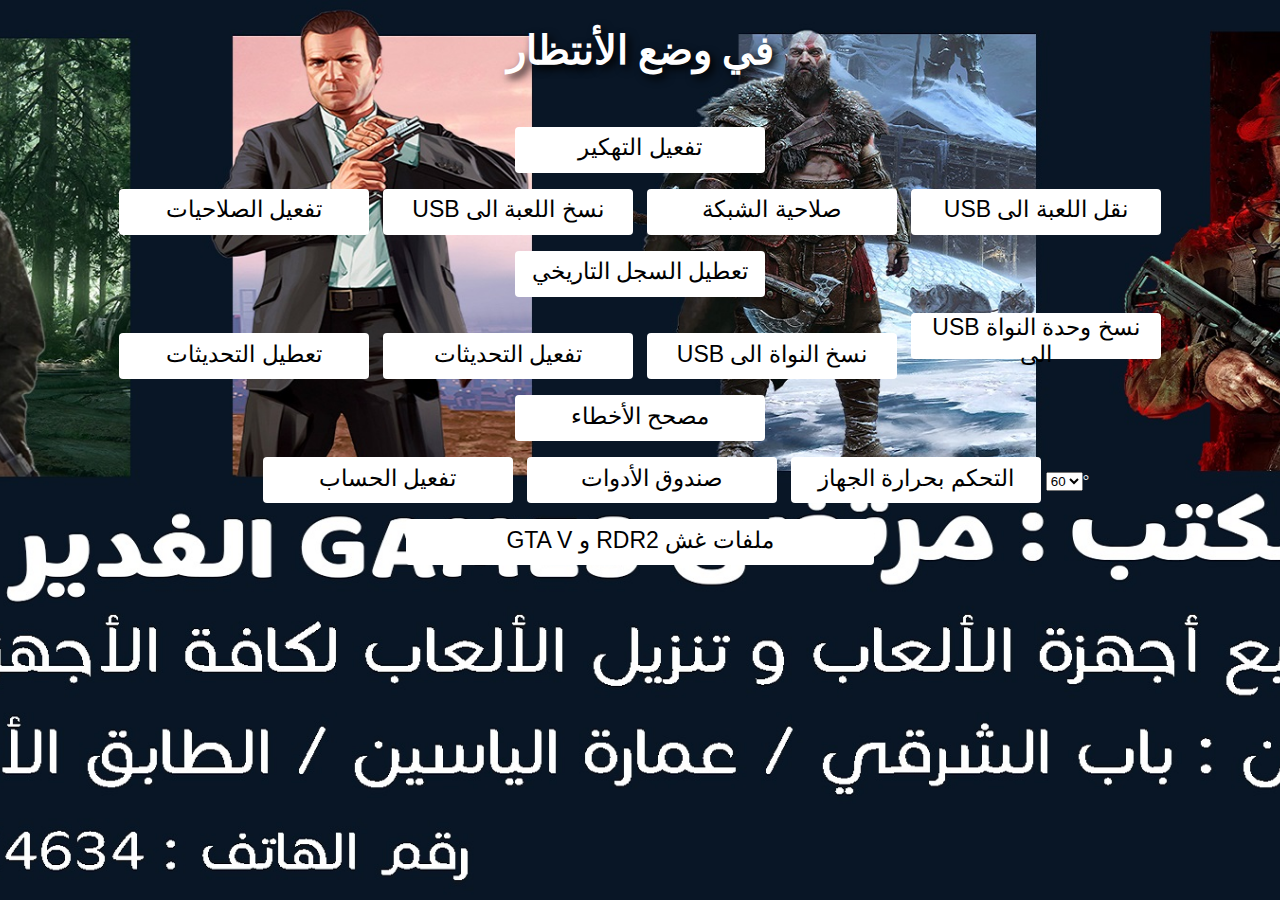
==== index.html @ 837dd36b "Add files via upload" ====
<!DOCTYPE html>
<html manifest="cache.manifest">
<head>
<title>مكتب : مرتضى GAMES الغدير</title>
<link rel="stylesheet" href="style.css">
<script src="int64.js"></script>
<script src="rop.js"></script>
<script src="kexploit.js"></script>
<script src="webkit.js"></script>
</head>
<body>
<script>
function DLProgress(e){Percent=(Math.round(e.loaded / e.total * 100));for (let i=0; i<57; i++){document.getElementsByTagName("button")[i].removeAttribute("onmouseover");}for (let i=0; i<57; i++){document.getElementsByTagName("button")[i].removeAttribute("onmouseout");}window.msgs.innerHTML=" جاري تحميل الصفحة " + Percent + "%";}
function DisplayCacheProgress(){setTimeout(function(){window.msgs.innerHTML=" تم تحميل الصفحة ";},1000);setTimeout(function(){window.msgs.innerHTML=" أعد تشغيل المتصفح ";},3000);}window.applicationCache.addEventListener("progress",DLProgress,false);window.applicationCache.oncached=function(e){DisplayCacheProgress();};window.applicationCache.onupdateready=function(e){DisplayCacheProgress();};
</script>
<h1 id="msgs"> في وضع الأنتظار </h1>
<br>
<div id="menu">
<button class="btn btn-goldhen" onmouseover="msgs.innerHTML=' تفعيل التهكير '" onmouseout="msgs.innerHTML=' في وضع الأنتظار '" onclick="load_goldhenbeta()"> تفعيل التهكير </button>
<br>
<button class="btn" onmouseover="msgs.innerHTML=' تفعيل بعض الميزات البرمجية على جهاز بلايستيشن 4 هذا '" onmouseout="msgs.innerHTML=' في وضع الأنتظار '" onclick="load_todex()"> تفعيل الصلاحيات </button>
<button class="btn" onmouseover="msgs.innerHTML=' USB نسخ الالعاب من البلايستيشن 4 الى وحدة التخزين الخارجية '" onmouseout="msgs.innerHTML=' في وضع الأنتظار '" onclick="load_dumper()"> USB نسخ اللعبة الى  </button>
<button class="btn" onmouseover="msgs.innerHTML=' لجهاز بلايستيشن 4 هذا FTP صلاحية كاملة للدخول الى سيرفر '" onmouseout="msgs.innerHTML=' في وضع الأنتظار '" onclick="load_ftp()"> صلاحية الشبكة </button>
<button class="btn" onmouseover="msgs.innerHTML=' USB نقل الألعاب المثبتة على جهاز بلايستيشن 4 هذا الى وحدة تخزين '" onmouseout="msgs.innerHTML=' في وضع الأنتظار '" onclick="load_app2usb()"> USB نقل اللعبة الى  </button>
<button class="btn" onmouseover="msgs.innerHTML=' تعطيل السجل التاريخي '" onmouseout="msgs.innerHTML=' في وضع الأنتظار '" onclick="load_historyBlocker()"> تعطيل السجل التاريخي  </button>
<br>
<button class="btn" onmouseover="msgs.innerHTML='تعطيل تحديثات جهاز بلايستيشن 4 هذا '" onmouseout="msgs.innerHTML=' في وضع الأنتظار '" onclick="load_disableUpdates()"> تعطيل التحديثات </button>
<button class="btn" onmouseover="msgs.innerHTML='تفعيل تحديثات جهاز بلايستيشن 4 هذا '" onmouseout="msgs.innerHTML=' في وضع الأنتظار '" onclick="load_enablebUpdates()"> تفعيل التحديثات  </button>
<button class="btn" onmouseover="msgs.innerHTML=' USB نسخ نواة جهاز بلايستيشن 4 هذا الى وحدة تخزين '" onmouseout="msgs.innerHTML=' في وضع الأنتظار '" onclick="load_kernelDump()"> USB نسخ النواة الى  </button>
<button class="btn" onmouseover="msgs.innerHTML=' USB نسخ وحدة نواة جهاز بلايستيشن 4 هذا الى وحدة تخزين '" onmouseout="msgs.innerHTML=' في وضع الأنتظار '" onclick="load_moduleDump()"> USB نسخ وحدة النواة الى </button>
<button class="btn" onmouseover="msgs.innerHTML=' مصحح الأخطاء لعرض معلومات برمجة الألعاب على الكمبيوتر '" onmouseout="msgs.innerHTML=' في وضع الأنتظار '" onclick="load_ps4debug()"> مصحح الأخطاء </button>
<br>
<a href="webactivator.html"><button class="btn" onmouseover="msgs.innerHTML=' تفعيل حسابك للحصول على الميزات الكاملة للجهاز '" onmouseout="msgs.innerHTML=' في وضع الأنتظار '" style="margin-left: 72px;"> تفعيل الحساب </button></a>

<button class="btn btn-toolbox" onmouseover="msgs.innerHTML=' صندوق الأدوات للأصدار 9.00 '" onmouseout="msgs.innerHTML=' في وضع الأنتظار '" onclick="load_toolbox()"> صندوق الأدوات </button>
<button class="btn" onmouseover="msgs.innerHTML=' التحكم بحرارة الجهاز عن طريق زيادة سرعة المروحة أو أنقاصها '" onmouseout="msgs.innerHTML=' في وضع الأنتظار '" onclick="load_fanthreshold()"> التحكم بحرارة الجهاز </button><select id="tempC"></select>&#176;
<br>
<button class="btn btn-onln" onclick="mods_group()" style="margin-bottom: 11px;width: 468px;"> GTA V و RDR2 ملفات غش </button>
</div>
<div id="lnx">
<h1 style="font-size: 18px;">Linux Payloads</h1>
<button class="btn" onmouseover="msgs.innerHTML='Identify the Southbridge of your Console for the Linux Installation'" onmouseout="msgs.innerHTML=' في وضع الأنتظار '" onclick="load_southbridge()"> Whos that Southbridge </button>
<br>
<button class="btn" onmouseover="msgs.innerHTML='Load Linux with 1GB VRAM (PSXita)'" onmouseout="msgs.innerHTML=' في وضع الأنتظار '" onclick="load_linux1gb()"> Linux 1GB </button>
<button class="btn" onmouseover="msgs.innerHTML='Load Linux with 2GB VRAM (PSXita)'" onmouseout="msgs.innerHTML=' في وضع الأنتظار '" onclick="load_linux2gb()"> Linux 2GB </button>
<button class="btn" onmouseover="msgs.innerHTML='Load Linux with 3GB VRAM (PSXita)'" onmouseout="msgs.innerHTML=' في وضع الأنتظار '" onclick="load_linux3gb()"> Linux 3GB </button>
<button class="btn" onmouseover="msgs.innerHTML='Load Linux with 4GB VRAM (PSXita)'" onmouseout="msgs.innerHTML=' في وضع الأنتظار  - (Manual Exploitation)'" onclick="load_linux4gb()"> Linux 4GB </button>
<br>
<button class="btn" onmouseover="msgs.innerHTML='Load Linux for (PS4-Pro) with 1GB VRAM (PSXita)'" onmouseout="msgs.innerHTML=' في وضع الأنتظار '" onclick="load_linuxPS4Pro1gb()"> Linux 1GB (PS4-Pro) </button>
<button class="btn" onmouseover="msgs.innerHTML='Load Linux for (PS4-Pro) with 2GB VRAM (PSXita)'" onmouseout="msgs.innerHTML=' في وضع الأنتظار '" onclick="load_linuxPS4Pro2gb()"> Linux 2GB (PS4-Pro) </button>
<button class="btn" onmouseover="msgs.innerHTML='Load Linux for (PS4-Pro) with 3GB VRAM (PSXita)'" onmouseout="msgs.innerHTML=' في وضع الأنتظار '" onclick="load_linuxPS4Pro3gb()"> Linux 3GB (PS4-Pro) </button>
<button class="btn" onmouseover="msgs.innerHTML='Load Linux for (PS4-Pro) with 4GB VRAM (PSXita)'" onmouseout="msgs.innerHTML=' في وضع الأنتظار '" onclick="load_linuxPS4Pro4gb()"> Linux 4GB (PS4-Pro) </button>
<br>
<button class="btn" onmouseover="msgs.innerHTML=' العودة ألى القائمة الرئيسية '" onmouseout="msgs.innerHTML=' في وضع الأنتظار '" onclick="load_menu()" style="margin-bottom: 229px"> العودة </button>
</div>
<div id="mods">
<button class="btn" onmouseover="msgs.innerHTML=' ( L1 + R1 التفعيل عن طريق الأزرار ) الأصدار 1.00 GTA V تفعيل قائمة الغش للعبة '" onmouseout="msgs.innerHTML=' في وضع الأنتظار '" onclick="load_arabicGuy100()"> GTA V v1.00 أصدار  </button>
<button class="btn" onmouseover="msgs.innerHTML=' ( L1 + R1 التفعيل عن طريق الأزرار ) الأصدار 1.27 GTA V تفعيل قائمة الغش للعبة '" onmouseout="msgs.innerHTML=' في وضع الأنتظار '" onclick="load_arabicGuy127()"> GTA V v1.27 أصدار  </button>
<br>
<button class="btn" onmouseover="msgs.innerHTML=' الأصدار 1.32 GTA V تفعيل قائمة الغش للعبة '" onmouseout="msgs.innerHTML=' في وضع الأنتظار '" onclick="load_WildeModz132()"> GTA V v1.32 أصدار  </button>
<button class="btn" onmouseover="msgs.innerHTML=' الأصدار 1.47 GTA V تفعيل قائمة الغش للعبة '" onmouseout="msgs.innerHTML=' في وضع الأنتظار '" onclick="load_beefQueef147()"> GTA V v1.47 أصدار  </button>
<br>
<button class="btn" onmouseover="msgs.innerHTML=' الأصدار 1.00 Red Dead Redemption 2 تفعيل قائمة الغش للعبة '" onmouseout="msgs.innerHTML=' في وضع الأنتظار '" onclick="load_Oysters100()"> RDR2 v1.00 أصدار  </button>
<button class="btn" onmouseover="msgs.innerHTML=' الأصدار 1.19 Red Dead Redemption 2 تفعيل قائمة الغش للعبة '" onmouseout="msgs.innerHTML=' في وضع الأنتظار '" onclick="load_Oysters119()"> RDR2 v1.19 أصدار  </button>
<br>
<button class="btn" onmouseover="msgs.innerHTML=' الأصدار 1.24 Red Dead Redemption 2 تفعيل قائمة الغش للعبة '" onmouseout="msgs.innerHTML=' في وضع الأنتظار '" onclick="load_Oysters124()"> RDR2 v1.24 أصدار  </button>
<button class="btn" onmouseover="msgs.innerHTML=' الأصدار 1.29 Red Dead Redemption 2 تفعيل قائمة الغش للعبة '" onmouseout="msgs.innerHTML=' في وضع الأنتظار '" onclick="load_Oysters129()"> RDR2 v1.29 أصدار  </button>
<br>
<button class="btn" onmouseover="msgs.innerHTML=' العودة الى القائمة الرئيسية '" onmouseout="msgs.innerHTML=' في وضع الأنتظار '" onclick="load_menu()" style="margin-bottom: 167px"> العودة الى القائمة الرئيسية</button>
</div>
<script>
sessionStorage.setItem("exploit","no");
sessionStorage.setItem("netcat","no");
sessionStorage.setItem("linux","no");

function linux_group(){
document.getElementById("lnx").style.display = "block";
document.getElementById("menu").style.display = "none";
}

function mods_group(){
document.getElementById("mods").style.display = "block";
document.getElementById("menu").style.display = "none";
}

function load_menu(){
document.getElementById("menu").style.display = "block";
document.getElementById("lnx").style.display = "none";
document.getElementById("mods").style.display = "none";
}

function allset(){
msgs.innerHTML = LoadedMSG
}

function load_poc(){
    if (sessionStorage.exploit == "yes"){
  var req = new XMLHttpRequest();
  req.responseType = "arraybuffer";
  req.open('GET', PLfile);
  req.send();
  req.onreadystatechange = function () {
    if (req.readyState == 4) {
    PLD = req.response;
    var payload_buffer = chain.syscall(477, 0, PLD.byteLength*4 , 7, 0x1002, -1, 0);
    var pl = p.array_from_address(payload_buffer, PLD.byteLength*4);
    var padding = new Uint8Array(4 - (req.response.byteLength % 4) % 4);
    var tmp = new Uint8Array(req.response.byteLength + padding.byteLength);
    tmp.set(new Uint8Array(req.response), 0);
    tmp.set(padding, req.response.byteLength);
    var shellcode = new Uint32Array(tmp.buffer);
    pl.set(shellcode,0);
    var pthread = p.malloc(0x10);
    chain.call(libKernelBase.add32(OFFSET_lk_pthread_create), pthread, 0x0, payload_buffer, 0);
	setTimeout(allset, 50);
    }
  };
}
    else {
        setTimeout(poc, 1500);
    }
}

function exec_binserver(){
    var payload_buffer = chain.syscall(477, 0x0, 0x300000, 0x7, 0x1000, 0xFFFFFFFF, 0);
    var payload_loader = p.malloc32(0x1000);
    
    var loader_writer = payload_loader.backing;
    loader_writer[0] = 0x56415741;
    loader_writer[1] = 0x83485541;
    loader_writer[2] = 0x894818EC;
    loader_writer[3] = 0xC748243C;
    loader_writer[4] = 0x10082444;
    loader_writer[5] = 0x483C2302;
    loader_writer[6] = 0x102444C7;
    loader_writer[7] = 0x00000000;
    loader_writer[8] = 0x000002BF;
    loader_writer[9] = 0x0001BE00;
    loader_writer[10] = 0xD2310000;
    loader_writer[11] = 0x00009CE8;
    loader_writer[12] = 0xC7894100;
    loader_writer[13] = 0x8D48C789;
    loader_writer[14] = 0xBA082474;
    loader_writer[15] = 0x00000010;
    loader_writer[16] = 0x000095E8;
    loader_writer[17] = 0xFF894400;
    loader_writer[18] = 0x000001BE;
    loader_writer[19] = 0x0095E800;
    loader_writer[20] = 0x89440000;
    loader_writer[21] = 0x31F631FF;
    loader_writer[22] = 0x0062E8D2;
    loader_writer[23] = 0x89410000;
    loader_writer[24] = 0x2C8B4CC6;
    loader_writer[25] = 0x45C64124;
    loader_writer[26] = 0x05EBC300;
    loader_writer[27] = 0x01499848;
    loader_writer[28] = 0xF78944C5;
    loader_writer[29] = 0xBAEE894C;
    loader_writer[30] = 0x00001000;
    loader_writer[31] = 0x000025E8;
    loader_writer[32] = 0x7FC08500;
    loader_writer[33] = 0xFF8944E7;
    loader_writer[34] = 0x000026E8;
    loader_writer[35] = 0xF7894400;
    loader_writer[36] = 0x00001EE8;
    loader_writer[37] = 0x2414FF00;
    loader_writer[38] = 0x18C48348;
    loader_writer[39] = 0x5E415D41;
    loader_writer[40] = 0x31485F41;
    loader_writer[41] = 0xC748C3C0;
    loader_writer[42] = 0x000003C0;
    loader_writer[43] = 0xCA894900;
    loader_writer[44] = 0x48C3050F;
    loader_writer[45] = 0x0006C0C7;
    loader_writer[46] = 0x89490000;
    loader_writer[47] = 0xC3050FCA;
    loader_writer[48] = 0x1EC0C748;
    loader_writer[49] = 0x49000000;
    loader_writer[50] = 0x050FCA89;
    loader_writer[51] = 0xC0C748C3;
    loader_writer[52] = 0x00000061;
    loader_writer[53] = 0x0FCA8949;
    loader_writer[54] = 0xC748C305;
    loader_writer[55] = 0x000068C0;
    loader_writer[56] = 0xCA894900;
    loader_writer[57] = 0x48C3050F;
    loader_writer[58] = 0x006AC0C7;
    loader_writer[59] = 0x89490000;
    loader_writer[60] = 0xC3050FCA;
    chain.syscall(74, payload_loader, 0x4000, (0x1 | 0x2 | 0x4));

    var pthread = p.malloc(0x10);
    //
    {
        chain.fcall(window.syscalls[203], payload_buffer, 0x300000);
        chain.fcall(libKernelBase.add32(OFFSET_lk_pthread_create), pthread, 0x0, payload_loader, payload_buffer);
    }
    chain.run();
	sessionStorage.netcat = "no";
	LoadedMSG = "Bin Loader Launched ...";
	alert("Waiting for Payload... Send it using the PS4 IP and port 9020");
	setTimeout(allset, 50);
	}

function loadScript(path)
{
    var xhr = new XMLHttpRequest(path);
    xhr.open("GET", path, false);
    xhr.send('');
    return xhr.responseText;
}

for(var i=40; i<=75; i=i+5){
    var select = document.getElementById("tempC");
    var option = document.createElement("OPTION");
	select.options.add(option);
	option.text = i;
	option.value = i;
}
tempC.value=60;

function linux_loader(pl){
if (sessionStorage.exploit == "yes"){
setTimeout(loadScript("netcat.js")
+loadScript('malloc.js')
+loadScript('rop2.js')
+loadScript('syscalls.js')
+loadScript('syscalls2.js')
+loadScript(pl)
+loadScript('jbc_loader.js')
+loadScript('relocator.js'),1500);
setTimeout(allset, 50);
LoadedMSG = "Linux Loader Launched ..."
}
}

function load_goldhenbeta(){
msgs.innerHTML=" جاري التفعيل ";
LoadedMSG = " تم تفعيل التهكير ";
PLfile = "goldhen.bin";
load_poc();
}

function load_goldhen23(){
msgs.innerHTML="Loading GoldHEN v2.3... Please Wait";
LoadedMSG = "GoldHEN v2.3 Loaded ...";
PLfile = "goldhen_2.3.bin";
load_poc();
}

function load_binloader(){
msgs.innerHTML="Launching Bin Loader... Please Wait";
if (sessionStorage.exploit == "yes") {  
   exec_binserver();
}
else {
    sessionStorage.netcat = "yes";
    setTimeout(poc, 1500);   
}    
}

function load_todex(){
msgs.innerHTML=" جاري التفعيل "
LoadedMSG = "تم التفعيل";
PLfile = "todex.bin";
load_poc();
}

function load_dumper(){
msgs.innerHTML=" جاري التفعيل " 
LoadedMSG = " تم التفعيل ";
PLfile = "dumper.bin";
load_poc();
}

function load_ftp(){
msgs.innerHTML=" جاري التفعيل "
LoadedMSG = " تم التفعيل "
PLfile = "ftp.bin";
load_poc();
}

function load_app2usb(){
msgs.innerHTML=" جاري التفعيل "
LoadedMSG = " تم التفعيل "
PLfile = "app2usb.bin";
load_poc();
}

function load_dbackup(){
msgs.innerHTML="Loading DB Backup... Please Wait"
LoadedMSG = "DB Backup Loaded ..."
PLfile = "backup.bin";
load_poc();
}

function load_dbrestore(){
msgs.innerHTML="Loading DB Restore... Please Wait"
LoadedMSG = "DB Restore Loaded ..."
PLfile = "restore.bin";
load_poc();
}

function load_enablebUpdates(){
msgs.innerHTML=" جاري التفعيل "
LoadedMSG = "تم التفعيل"
PLfile = "enable-updates.bin";
load_poc();
}

function load_disableUpdates(){
msgs.innerHTML=" جاري التفعيل "
LoadedMSG = " تم التفعيل "
PLfile = "disable-updates.bin";
load_poc();
}

function load_historyBlocker(){
msgs.innerHTML=" جاري التفعيل "
LoadedMSG = " تم التفعيل "
PLfile = "history-blocker.bin";
load_poc();
}

function load_kernelDump(){
msgs.innerHTML=" جاري التفعيل "
LoadedMSG = "تم التفعيل"
PLfile = "kernel-dumper.bin";
load_poc();
}

function load_moduleDump(){
msgs.innerHTML=" جاري التفعيل "
LoadedMSG = "تم التفعيل"
PLfile = "module-dumper.bin";
load_poc();
}

function load_ps4debug(){
msgs.innerHTML=" جاري التفعيل "
LoadedMSG = " تم التفعيل "
PLfile = "ps4debug.bin";
load_poc();
}

function load_disbAslr(){
msgs.innerHTML="Loading Disable ASLR... Please Wait"
LoadedMSG = "Disable ASLR Loaded ..."
PLfile = "disable-aslr.bin";
load_poc();
}

function load_exitidu(){
msgs.innerHTML="Loading Exit IDU... Please Wait"
LoadedMSG = "Exit IDU Loaded ..."
PLfile = "exit-idu.bin";
load_poc();
}

function load_rifRen(){
msgs.innerHTML="Loading RIF Renamer... Please Wait"
LoadedMSG = "RIF Renamer Loaded ..."
PLfile = "rif-renamer.bin";
load_poc();
}

function load_permUart(){
msgs.innerHTML="Loading Permanent UART... Please Wait"
LoadedMSG = "Permanent UART Loaded ..."
PLfile = "permanent-uart.bin";
load_poc();
}

function load_webrte(){
msgs.innerHTML="Loading WebRTE... Please Wait"
LoadedMSG = "WebRTE Loaded ..."
PLfile = "webrte.bin";
load_poc();
}

function load_toolbox(){
msgs.innerHTML=" جاري التفعيل "
LoadedMSG = " تم التفعيل "
PLfile = "Orbis-Toolbox-900.bin";
load_poc();
}

function load_fanthreshold(){
msgs.innerHTML=" جاري التفعيل "
LoadedMSG = " تم التفعيل "
PLfile = "fan-threshold"+tempC.value+".bin";
load_poc();
}

function load_southbridge(){
msgs.innerHTML="Loading Payload... Please Wait"
LoadedMSG = "Payload Loaded ..."
PLfile = "southbridge.bin";
load_poc();
}

function load_linux1gb(){
msgs.innerHTML="Loading Linux with 1GB VRAM... Please Wait"
PLfile = "Linux-1gb.js";
if (sessionStorage.exploit == "yes") {  
   linux_loader(PLfile);
}
else {
    sessionStorage.linux = "yes";
    setTimeout(poc, 1500);   
}    
}

function load_linux2gb(){
msgs.innerHTML="Loading Linux with 2GB VRAM... Please Wait"
PLfile = "Linux-2gb.js";
if (sessionStorage.exploit == "yes") {  
   linux_loader(PLfile);
}
else {
    sessionStorage.linux = "yes";
    setTimeout(poc, 1500);   
}    
}

function load_linux3gb(){
msgs.innerHTML="Loading Linux with 3GB VRAM... Please Wait"
PLfile = "Linux-3gb.js";
if (sessionStorage.exploit == "yes") {  
   linux_loader(PLfile);
}
else {
    sessionStorage.linux = "yes";
    setTimeout(poc, 1500);   
}    
}

function load_linux4gb(){
msgs.innerHTML="Loading Linux with 4GB VRAM... Please Wait"
PLfile = "Linux-4gb.js";
if (sessionStorage.exploit == "yes") {  
   linux_loader(PLfile);
}
else {
    sessionStorage.linux = "yes";
    setTimeout(poc, 1500);   
}    
}

function load_linuxPS4Pro1gb(){
msgs.innerHTML="Loading Linux with 1GB VRAM... Please Wait"
PLfile = "LinuxPro-1gb.js";
if (sessionStorage.exploit == "yes") {  
   linux_loader(PLfile);
}
else {
    sessionStorage.linux = "yes";
    setTimeout(poc, 1500);   
}    
}

function load_linuxPS4Pro2gb(){
msgs.innerHTML="Loading Linux with 2GB VRAM... Please Wait"
PLfile = "LinuxPro-2gb.js";
if (sessionStorage.exploit == "yes") {  
   linux_loader(PLfile);
}
else {
    sessionStorage.linux = "yes";
    setTimeout(poc, 1500);   
}    
}

function load_linuxPS4Pro3gb(){
msgs.innerHTML="Loading Linux with 3GB VRAM... Please Wait"
PLfile = "LinuxPro-3gb.js";
if (sessionStorage.exploit == "yes") {  
   linux_loader(PLfile);
}
else {
    sessionStorage.linux = "yes";
    setTimeout(poc, 1500);   
}    
}

function load_linuxPS4Pro4gb(){
msgs.innerHTML="Loading Linux with 4GB VRAM... Please Wait"
PLfile = "LinuxPro-4gb.js";
if (sessionStorage.exploit == "yes") {  
   linux_loader(PLfile);
}
else {
    sessionStorage.linux = "yes";
    setTimeout(poc, 1500);   
}    
}

function load_arabicGuy100(){
msgs.innerHTML=" جاري التفعيل ";
LoadedMSG = " تم التفعيل "
PLfile = "arabic-guy100.bin";
load_poc();
}

function load_arabicGuy127(){
msgs.innerHTML=" جاري التفعيل ";
LoadedMSG = " تم التفعيل "
PLfile = "arabic-guy127.bin";
load_poc();
}

function load_arabicGuy132(){
msgs.innerHTML="Loading Arabic Guy v1.32... Please Wait";
LoadedMSG = "Arabic Guy v1.32 Loaded ..."
PLfile = "arabic-guy132.bin";
load_poc();
}

function load_arabicGuy133(){
msgs.innerHTML="Loading Arabic Guy v1.33... Please Wait";
LoadedMSG = "Arabic Guy v1.33 Loaded ..."
PLfile = "arabic-guy133.bin";
load_poc();
}

function load_Expulsion(){
msgs.innerHTML="Loading Expulsion v4.0... Please Wait";
LoadedMSG = "Expulsion v4.0 Loaded ..."
PLfile = "Expulsion-V4.0-1.38.bin";
load_poc();
}

function load_Lamance(){
msgs.innerHTML="Loading Lamance v0.9... Please Wait";
LoadedMSG = "Lamance v0.9 Loaded ..."
PLfile = "Lamance-v0.9-1.38.bin";
load_poc();
}

function load_WildeModz132(){
msgs.innerHTML=" جاري التفعيل ";
LoadedMSG = " تم التفعيل "
PLfile = "WildeModz-1.32.bin";
load_poc();
}

function load_WildeModz133(){
msgs.innerHTML="Loading WildeModz-1.33... Please Wait";
LoadedMSG = "WildeModz-1.33 Loaded ..."
PLfile = "WildeModz-1.33.bin";
load_poc();
}

function load_WildeModz138(){
msgs.innerHTML="Loading WildeModz-1.38... Please Wait";
LoadedMSG = "WildeModz-1.38 Loaded ..."
PLfile = "WildeModz-1.38.bin";
load_poc();
}

function load_WildeModz146(){
msgs.innerHTML="Loading WildeModz-1.46... Please Wait";
LoadedMSG = "WildeModz-1.46 Loaded ..."
PLfile = "WildeModz-1.46.bin";
load_poc();
}

function load_WildeModz147(){
msgs.innerHTML="Loading WildeModz-1.47... Please Wait";
LoadedMSG = "WildeModz-1.47 Loaded ..."
PLfile = "WildeModz-1.47.bin";
load_poc();
}

function load_beefQueef133(){
msgs.innerHTML="Loading Beef Queef Mod v1.33... Please Wait";
LoadedMSG = "Beef Queef Mod v1.33 Loaded ..."
PLfile = "BeefQueefMod-133.bin";
load_poc();
}

function load_beefQueef134(){
msgs.innerHTML="Loading Beef Queef Mod v1.34... Please Wait";
LoadedMSG = "Beef Queef Mod v1.34 Loaded ..."
PLfile = "BeefQueefMod-134.bin";
load_poc();
}

function load_beefQueef138(){
msgs.innerHTML="Loading Beef Queef Mod v1.38d... Please Wait";
LoadedMSG = "Beef Queef Mod v1.38d Loaded ..."
PLfile = "BeefQueefMod-138d.bin";
load_poc();
}

function load_beefQueef147(){
msgs.innerHTML=" جاري التفعيل ";
LoadedMSG = " تم التفعيل "
PLfile = "BeefQueefMod-Unified-147e.bin";
load_poc();
}

function load_Oysters100(){
msgs.innerHTML=" جاري التفعيل ";
LoadedMSG = " تم التفعيل "
PLfile = "OystersMenu-v1.00.bin";
load_poc();
}

function load_Oysters113(){
msgs.innerHTML=" جاري التفعيل ";
LoadedMSG = " تم التفعيل "
PLfile = "OystersMenu-v1.13.bin";
load_poc();
}

function load_Oysters119(){
msgs.innerHTML=" جاري التفعيل ";
LoadedMSG = " تم التفعيل "
PLfile = "OystersMenu-v1.19.bin";
load_poc();
}

function load_Oysters124(){
msgs.innerHTML=" جاري التفعيل ";
LoadedMSG = " تم التفعيل "
PLfile = "OystersMenu-v1.24.bin";
load_poc();
}

function load_Oysters129(){
msgs.innerHTML=" جاري التفعيل ";
LoadedMSG = " تم التفعيل "
PLfile = "OystersMenu-v1.29.bin";
load_poc();
}
</script>
</body>
</html>
---- style.css ----
html {
    background-image: url('MasterCode.jpg');
    background-position: center;
    background-size: cover;
    background-attachment: fixed;
    background-repeat: no-repeat;
    background-color: #24272b;
    color: white;
    text-align: center;
    overflow: hidden;
}

h1 {
    text-shadow: 0.1em 0.1em 0.2em black;
    font-size: 40px;
    color: rgb(255, 255, 255);
}

a {
    text-decoration: none;
}

#progress {
    display: block;
}

#menu {
    display: block;
}

#crypto {
    display: none;
}

#tools {
    display: none;
}

#lnx {
    display: none;
}

#mods {
    display: none;
}

.btn {
    background-color: #ffffff;
    color: rgb(0, 0, 0);
    width: 250px;
    height: 46px;
    padding-bottom: 5px;
    text-align: center;
    font-size: 23px;
    margin-top: 8px;
    margin-bottom: 8px;
    margin-left: 5px;
    margin-right: 5px;
    border-style: none;
    transition-duration: 0.5s;
    cursor: pointer;
    border-radius: 4px;
}


.btn:hover {
    box-shadow: 15px 2px 60px 10px rgb(0, 204, 255);
    background-color: #00ccff;
}

.btn-alt {
    background-color: #ffffff;
}

.btn-alt:hover {
    box-shadow: 15px 2px 60px 10px rgb(0, 204, 255);
    background-color: #00ccff;
}

.btn-onln {
    background-color: #ffffff;
}

.btn-onln:hover {
    box-shadow: 15px 2px 60px 10px rgb(0, 204, 255);
    background-color: #00ccff;
}

.btn-toolbox {
    background-color: #ffffff;
}

.btn-toolbox:hover {
    box-shadow: 15px 2px 60px 10px rgb(0, 204, 255);
    background-color: #00ccff;
}

.btn-goldhen {
    background-color: #ffffff;
}

.btn-goldhen:hover {
    box-shadow: 15px 2px 60px 10px rgb(255, 187, 0);
    background-color: #ffbb00;
}
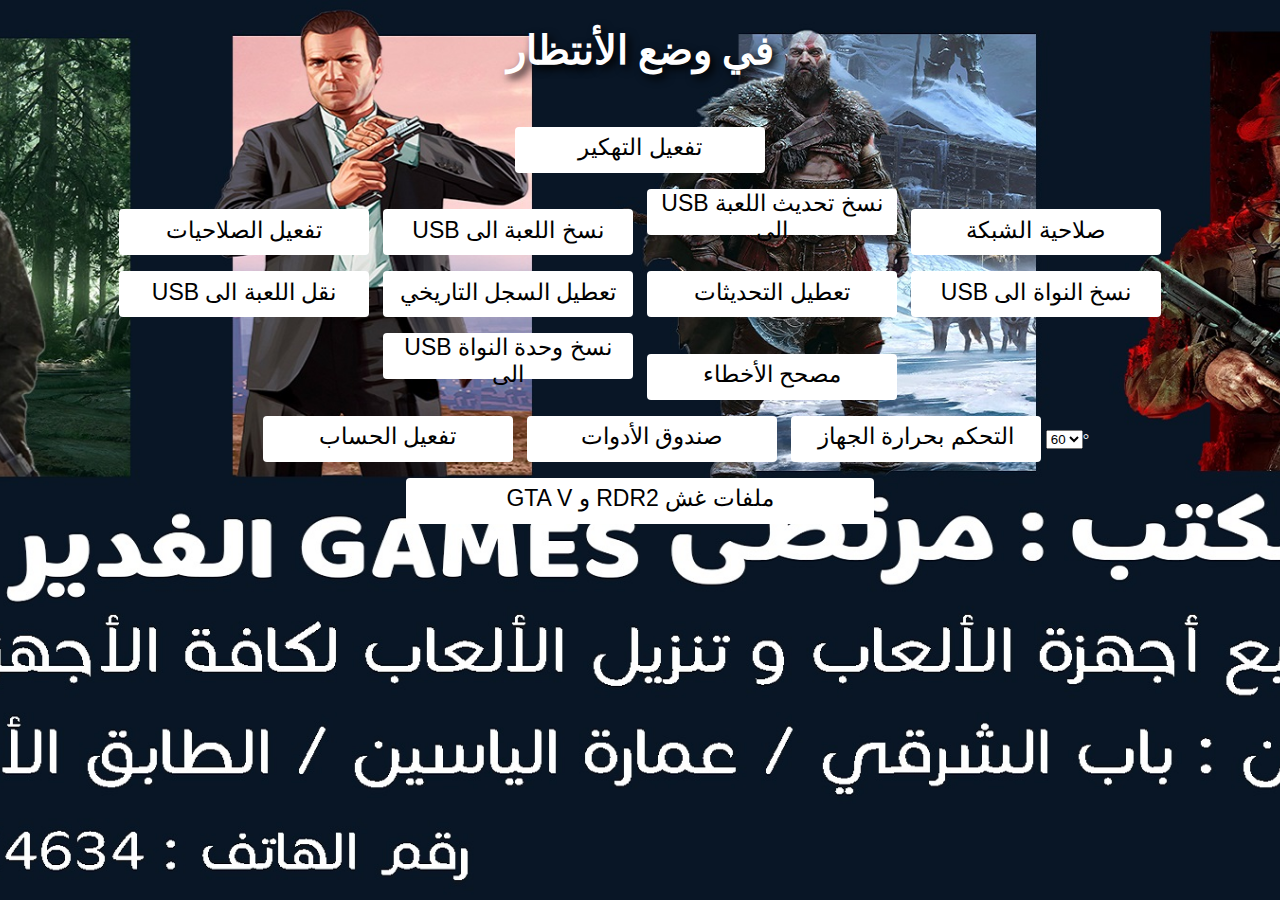
==== commit d4ae76c5: "Add files via upload" ====
--- a/index.html
+++ b/index.html
@@ -20,18 +20,16 @@
 <br>
 <button class="btn" onmouseover="msgs.innerHTML=' تفعيل بعض الميزات البرمجية على جهاز بلايستيشن 4 هذا '" onmouseout="msgs.innerHTML=' في وضع الأنتظار '" onclick="load_todex()"> تفعيل الصلاحيات </button>
 <button class="btn" onmouseover="msgs.innerHTML=' USB نسخ الالعاب من البلايستيشن 4 الى وحدة التخزين الخارجية '" onmouseout="msgs.innerHTML=' في وضع الأنتظار '" onclick="load_dumper()"> USB نسخ اللعبة الى  </button>
+<button class="btn" onmouseover="msgs.innerHTML=' USB نسخ تحديثات الالعاب من البلايستيشن 4 الى وحدة التخزين الخارجية '" onmouseout="msgs.innerHTML=' في وضع الأنتظار '" onclick="load_Udumper()"> USB نسخ تحديث اللعبة الى  </button>
 <button class="btn" onmouseover="msgs.innerHTML=' لجهاز بلايستيشن 4 هذا FTP صلاحية كاملة للدخول الى سيرفر '" onmouseout="msgs.innerHTML=' في وضع الأنتظار '" onclick="load_ftp()"> صلاحية الشبكة </button>
 <button class="btn" onmouseover="msgs.innerHTML=' USB نقل الألعاب المثبتة على جهاز بلايستيشن 4 هذا الى وحدة تخزين '" onmouseout="msgs.innerHTML=' في وضع الأنتظار '" onclick="load_app2usb()"> USB نقل اللعبة الى  </button>
 <button class="btn" onmouseover="msgs.innerHTML=' تعطيل السجل التاريخي '" onmouseout="msgs.innerHTML=' في وضع الأنتظار '" onclick="load_historyBlocker()"> تعطيل السجل التاريخي  </button>
-<br>
 <button class="btn" onmouseover="msgs.innerHTML='تعطيل تحديثات جهاز بلايستيشن 4 هذا '" onmouseout="msgs.innerHTML=' في وضع الأنتظار '" onclick="load_disableUpdates()"> تعطيل التحديثات </button>
-<button class="btn" onmouseover="msgs.innerHTML='تفعيل تحديثات جهاز بلايستيشن 4 هذا '" onmouseout="msgs.innerHTML=' في وضع الأنتظار '" onclick="load_enablebUpdates()"> تفعيل التحديثات  </button>
 <button class="btn" onmouseover="msgs.innerHTML=' USB نسخ نواة جهاز بلايستيشن 4 هذا الى وحدة تخزين '" onmouseout="msgs.innerHTML=' في وضع الأنتظار '" onclick="load_kernelDump()"> USB نسخ النواة الى  </button>
 <button class="btn" onmouseover="msgs.innerHTML=' USB نسخ وحدة نواة جهاز بلايستيشن 4 هذا الى وحدة تخزين '" onmouseout="msgs.innerHTML=' في وضع الأنتظار '" onclick="load_moduleDump()"> USB نسخ وحدة النواة الى </button>
 <button class="btn" onmouseover="msgs.innerHTML=' مصحح الأخطاء لعرض معلومات برمجة الألعاب على الكمبيوتر '" onmouseout="msgs.innerHTML=' في وضع الأنتظار '" onclick="load_ps4debug()"> مصحح الأخطاء </button>
 <br>
 <a href="webactivator.html"><button class="btn" onmouseover="msgs.innerHTML=' تفعيل حسابك للحصول على الميزات الكاملة للجهاز '" onmouseout="msgs.innerHTML=' في وضع الأنتظار '" style="margin-left: 72px;"> تفعيل الحساب </button></a>
-
 <button class="btn btn-toolbox" onmouseover="msgs.innerHTML=' صندوق الأدوات للأصدار 9.00 '" onmouseout="msgs.innerHTML=' في وضع الأنتظار '" onclick="load_toolbox()"> صندوق الأدوات </button>
 <button class="btn" onmouseover="msgs.innerHTML=' التحكم بحرارة الجهاز عن طريق زيادة سرعة المروحة أو أنقاصها '" onmouseout="msgs.innerHTML=' في وضع الأنتظار '" onclick="load_fanthreshold()"> التحكم بحرارة الجهاز </button><select id="tempC"></select>&#176;
 <br>
@@ -273,6 +271,13 @@
 load_poc();
 }
 
+function load_Udumper(){
+msgs.innerHTML=" جاري التفعيل " 
+LoadedMSG = " تم التفعيل ";
+PLfile = "dumperU.bin";
+load_poc();
+}
+
 function load_ftp(){
 msgs.innerHTML=" جاري التفعيل "
 LoadedMSG = " تم التفعيل "
